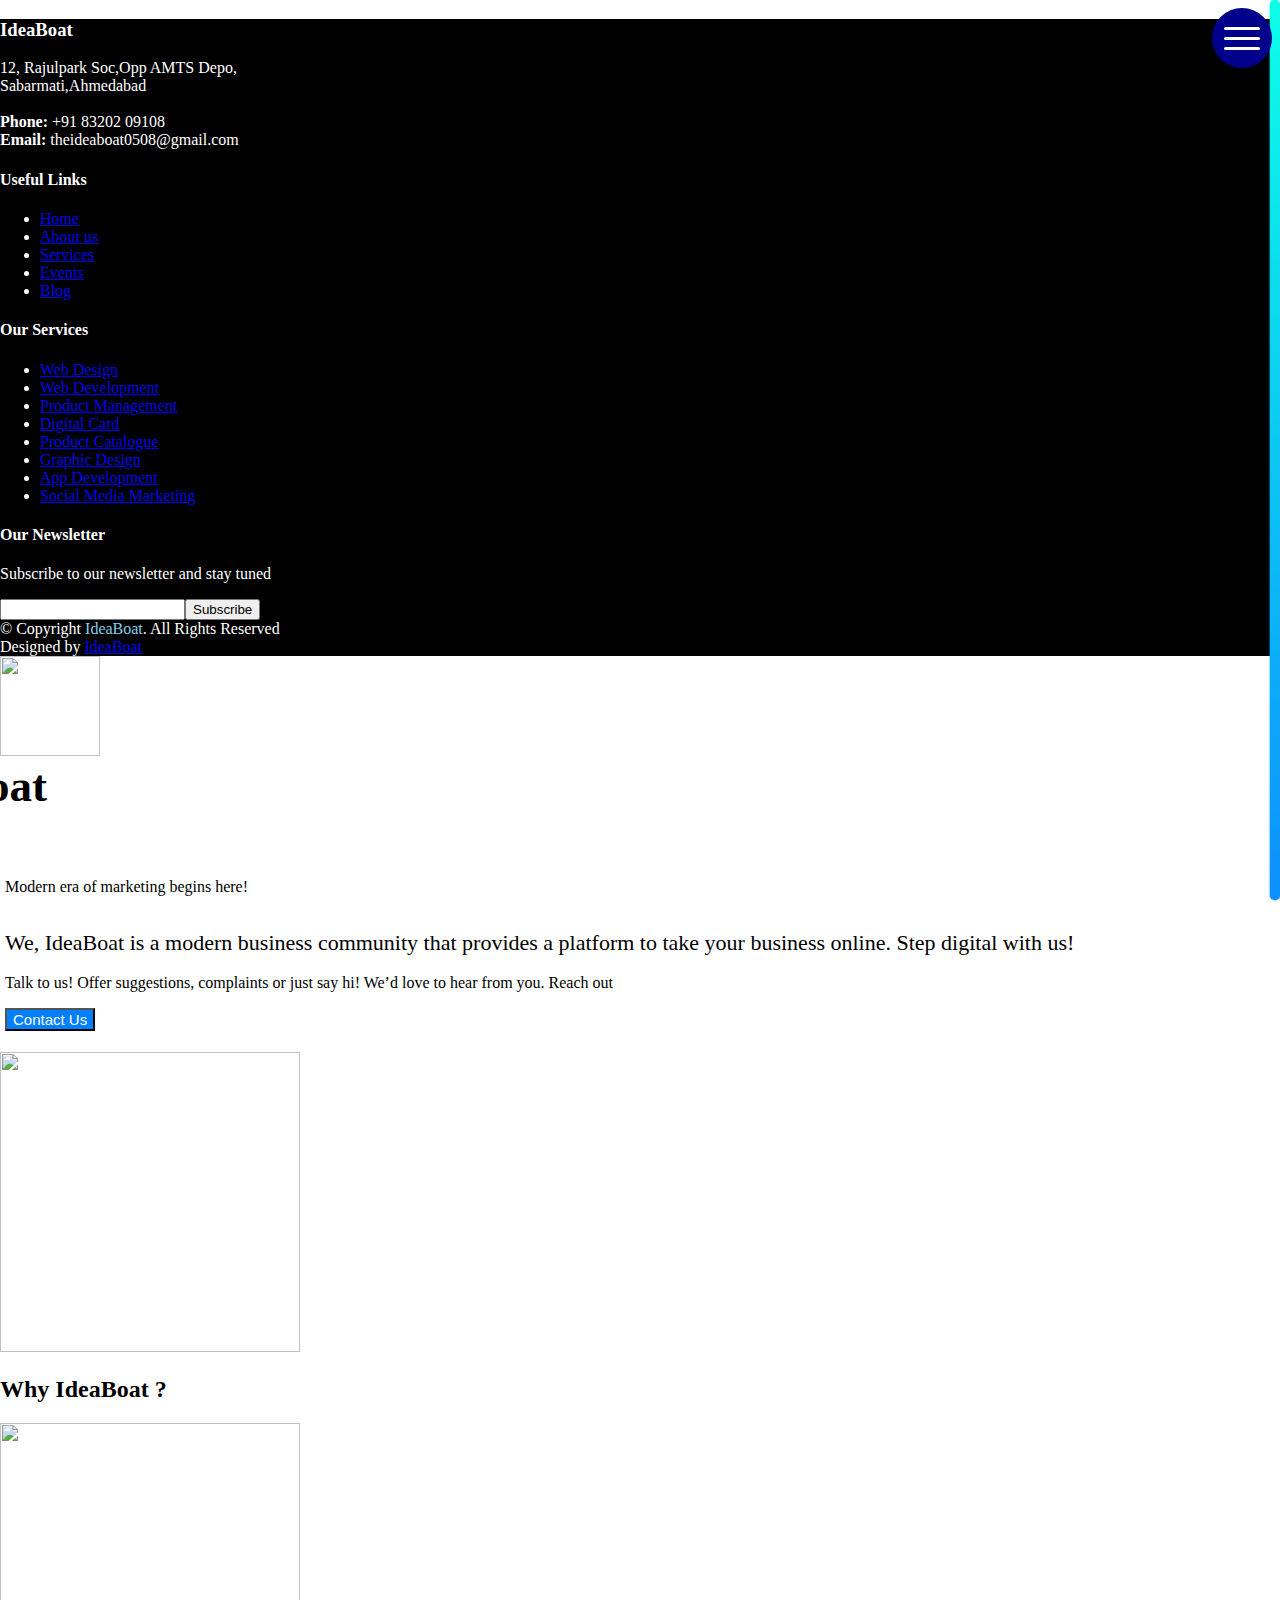
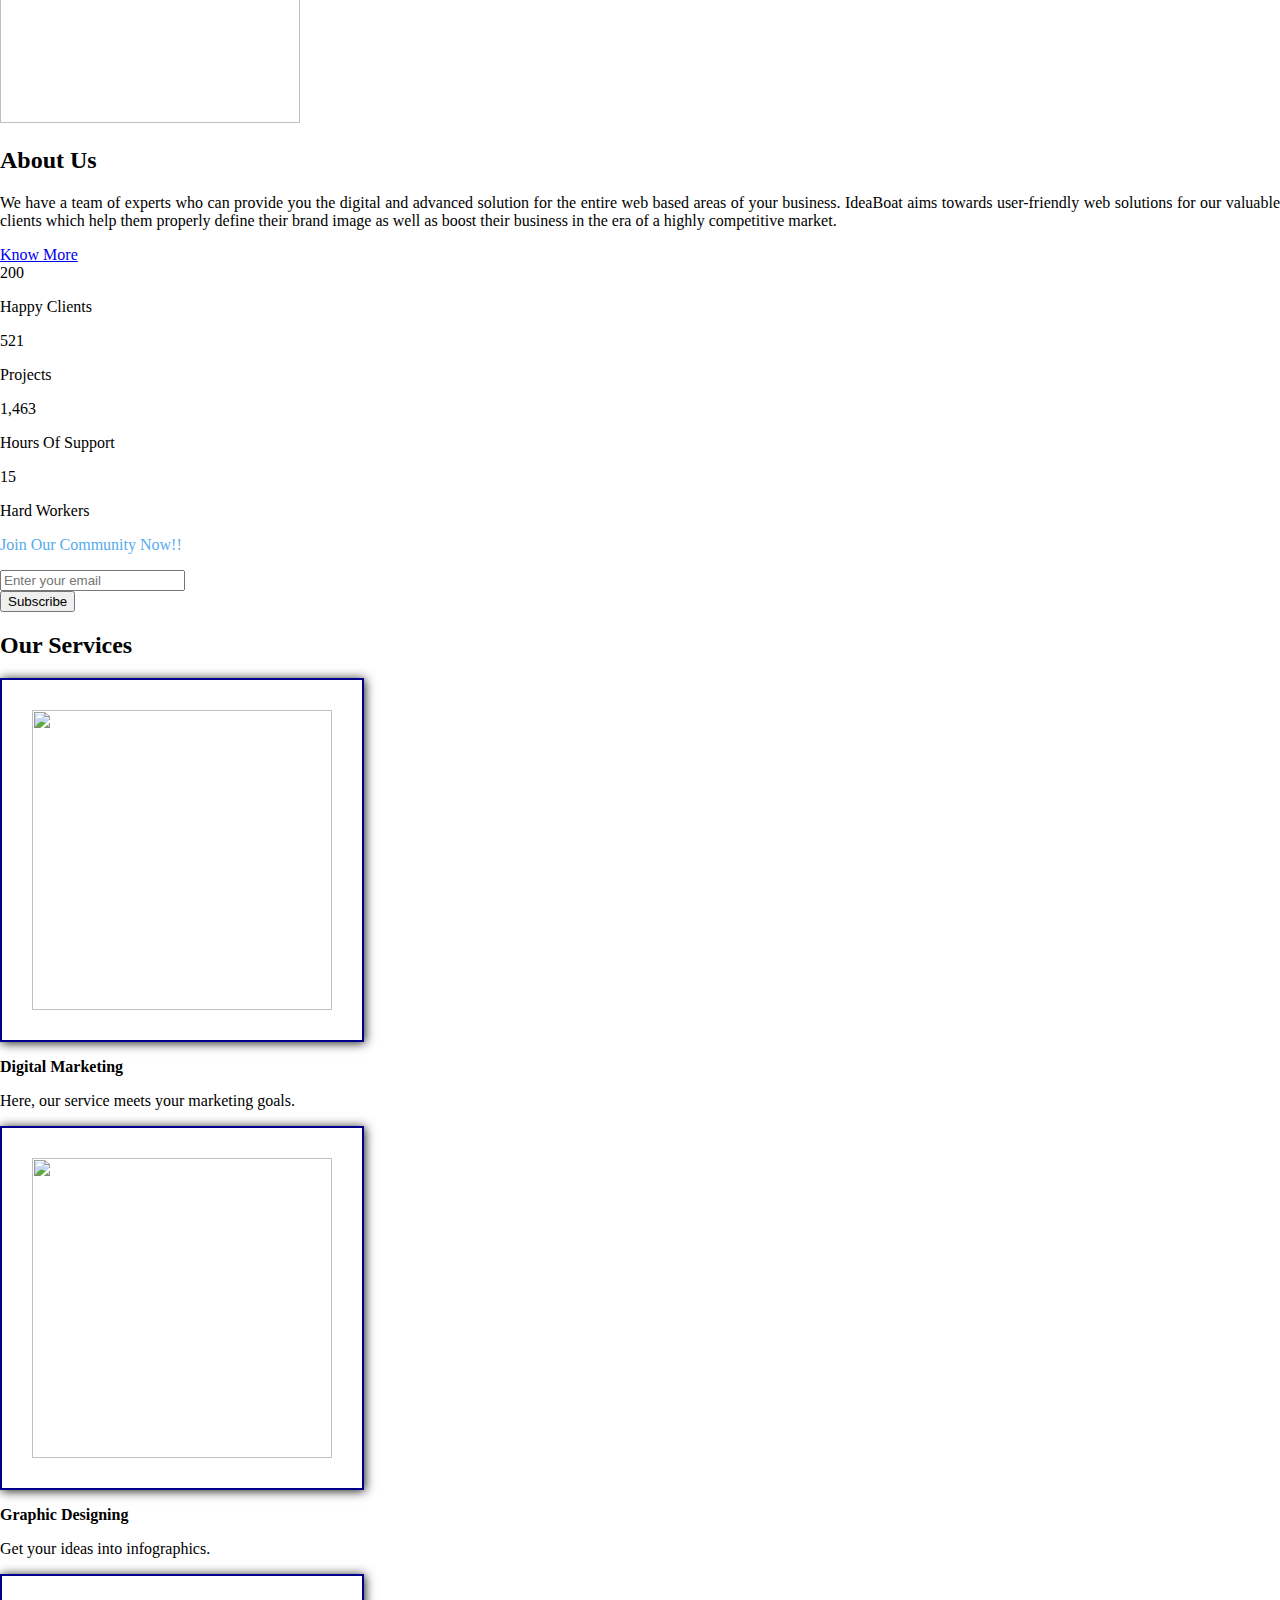
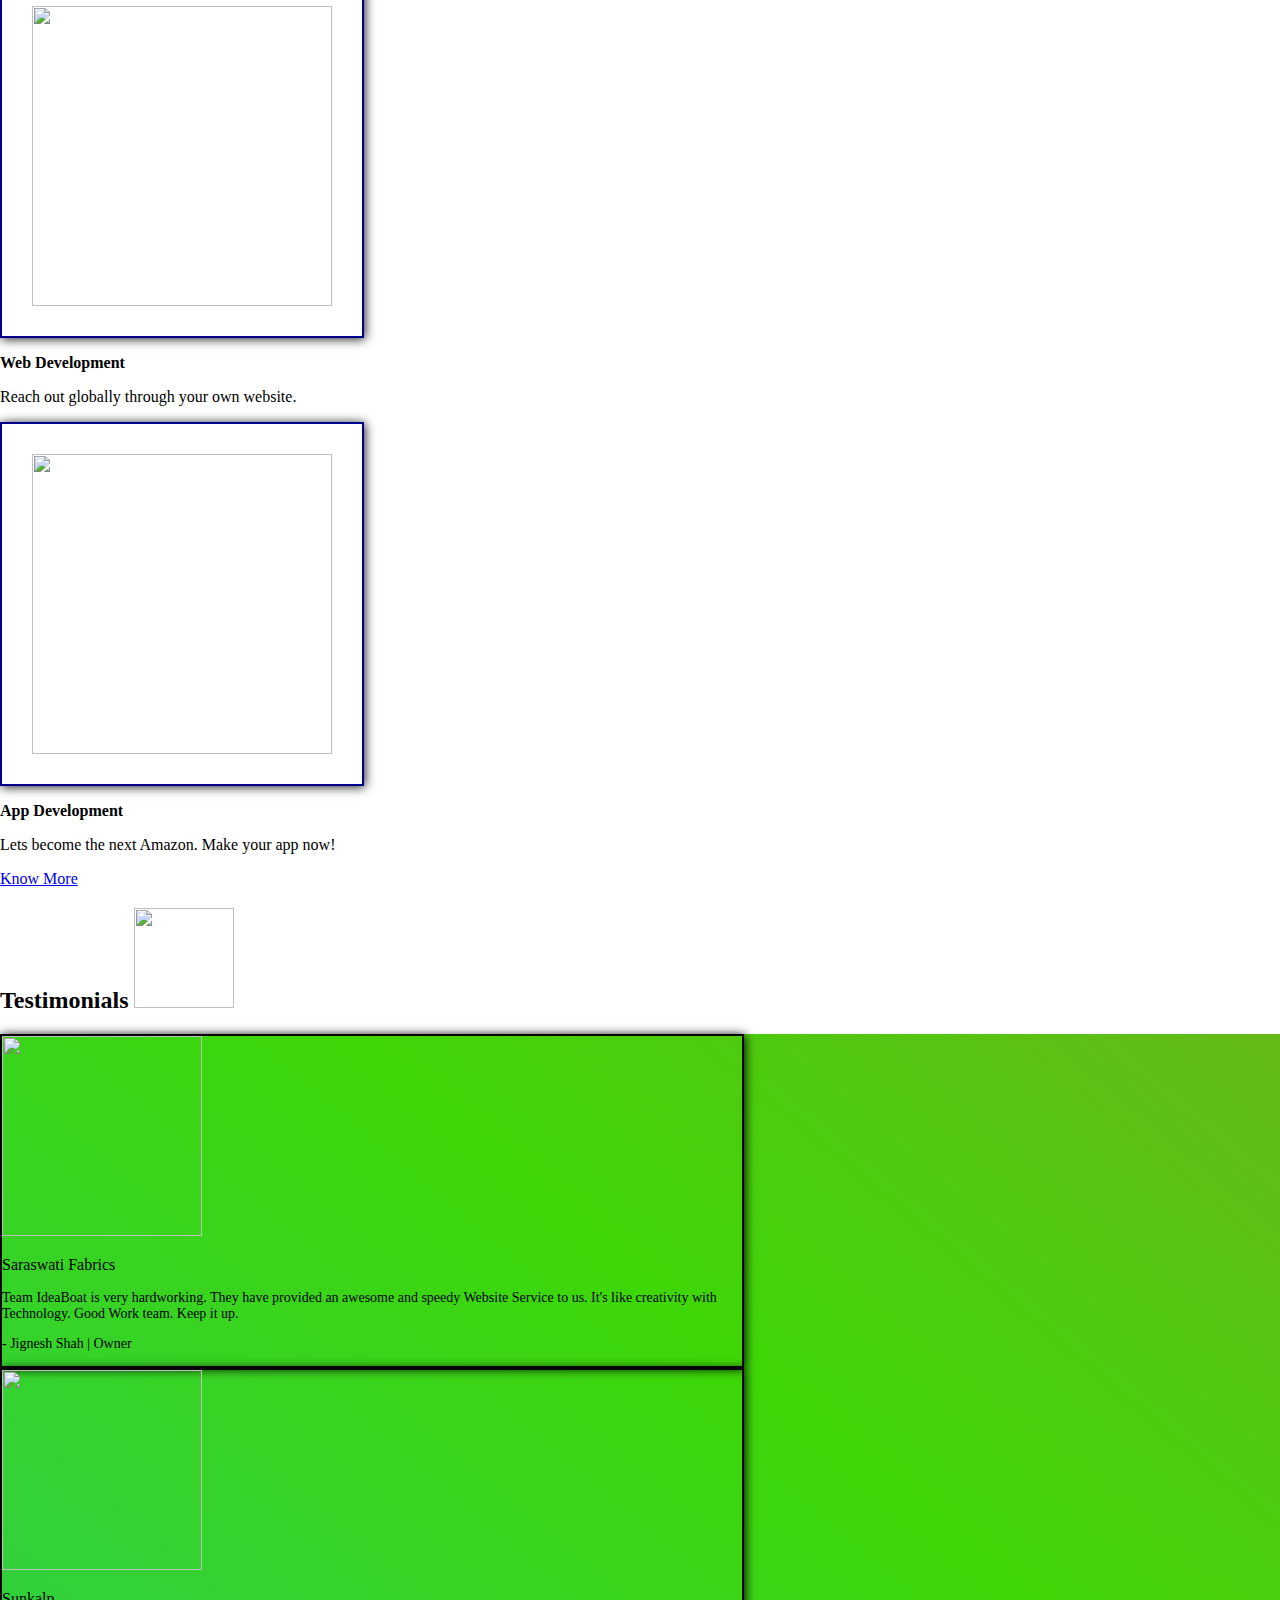
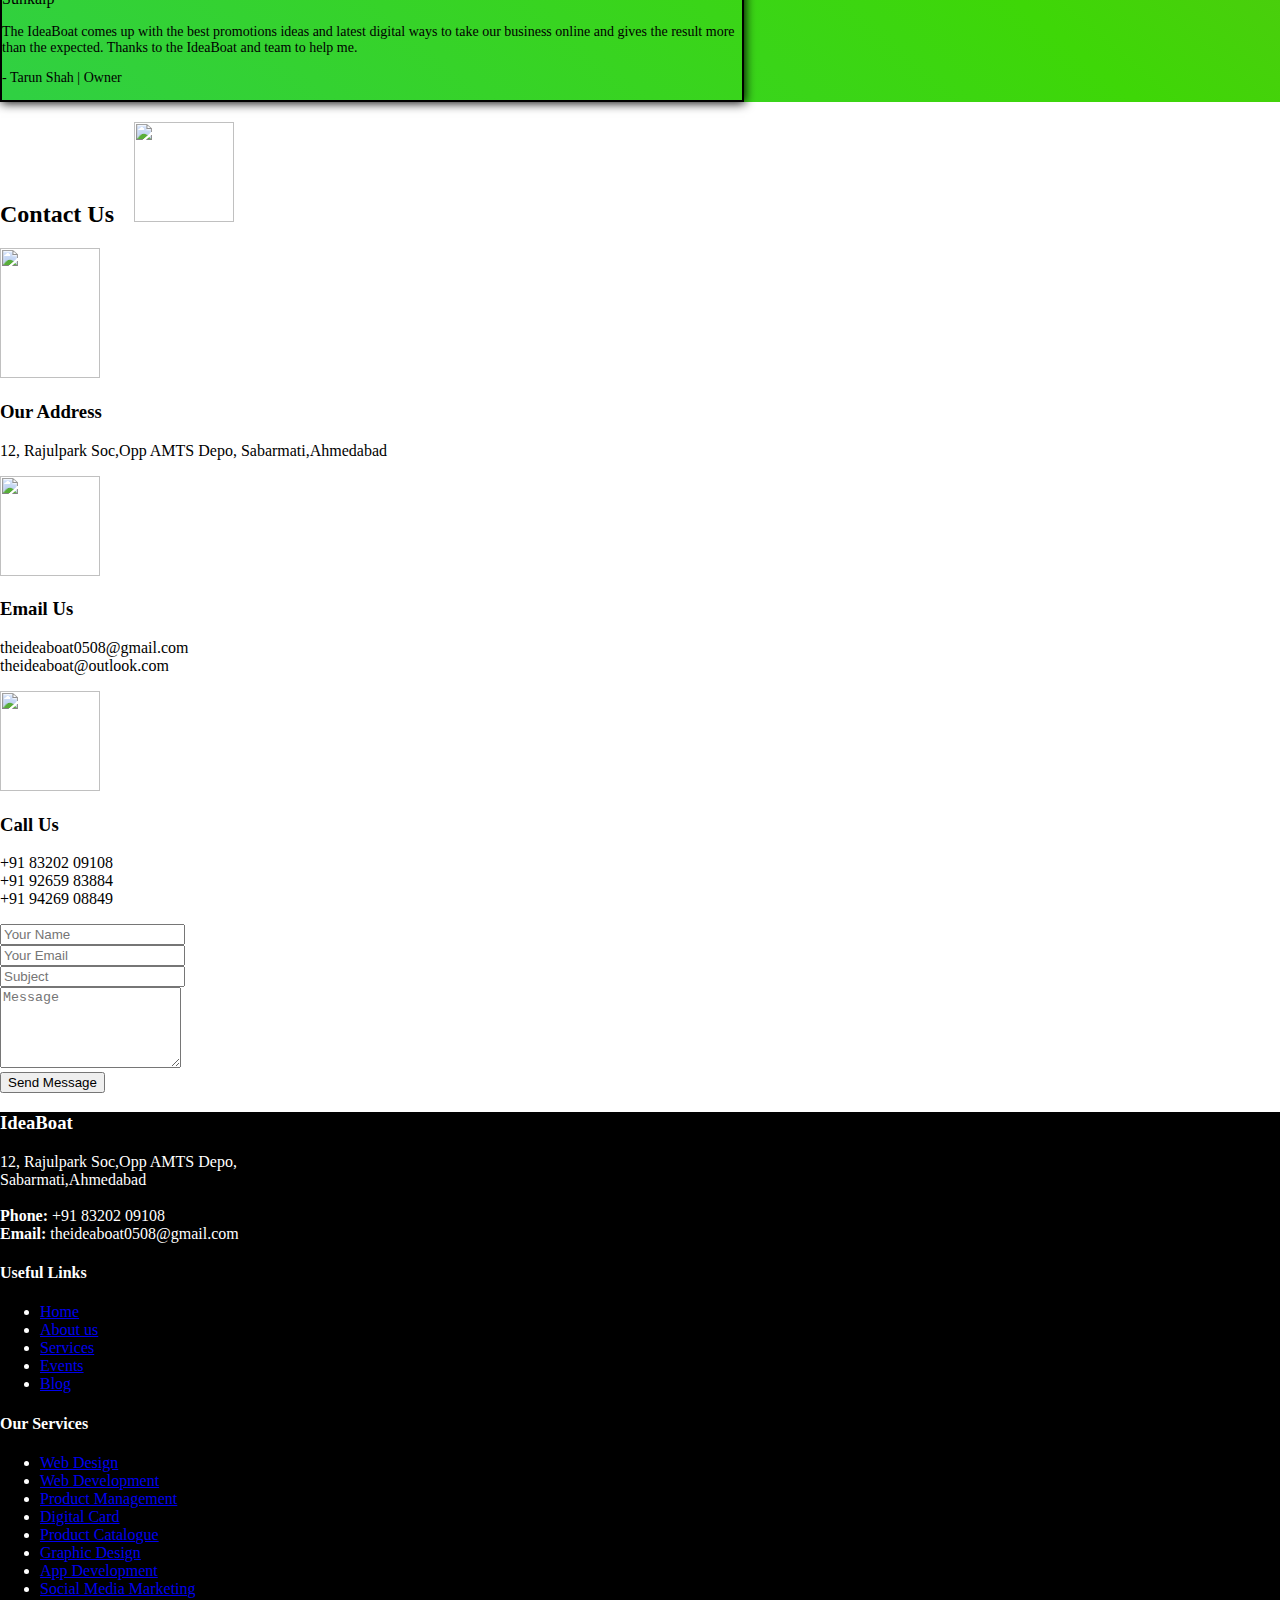
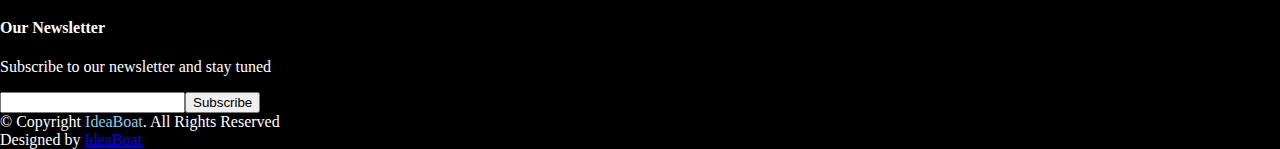
==== index.html @ 37b8a83a "Add files via upload" ====
<!DOCTYPE html>
<html lang="en">

<head>
  <meta charset="utf-8">
  <meta content="width=device-width, initial-scale=1.0" name="viewport">
  <link rel="stylesheet" href="https://cdnjs.cloudflare.com/ajax/libs/font-awesome/4.7.0/css/font-awesome.min.css">
  <title>IdeaBoat</title>
  <meta content="" name="description">
  <meta content="" name="keywords">

  
  <link href="assets/img/favicon.png" rel="icon">
  <link href="assets/img/apple-touch-icon.png" rel="apple-touch-icon">
<link rel="stylesheet" href="https://cdnjs.cloudflare.com/ajax/libs/font-awesome/4.7.0/css/font-awesome.min.css">

  <!-- Google Fonts -->
  <link href="https://fonts.googleapis.com/css?family=Open+Sans:300,300i,400,400i,600,600i,700,700i|Raleway:300,300i,400,400i,600,600i,700,700i,900" rel="stylesheet">
  <link href='https://fonts.googleapis.com/css?family=Amita' rel='stylesheet'>
  <link href='https://fonts.googleapis.com/css?family=Beth Ellen' rel='stylesheet'>
  <!-- Vendor CSS Files -->
  <link href="assets/vendor/bootstrap/css/bootstrap.min.css" rel="stylesheet">
  <link href="assets/vendor/icofont/icofont.min.css" rel="stylesheet">
  <link href="assets/vendor/boxicons/css/boxicons.min.css" rel="stylesheet">
  <link href="assets/vendor/animate.css/animate.min.css" rel="stylesheet">
  <link href="assets/vendor/venobox/venobox.css" rel="stylesheet">
  <link href="assets/vendor/owl.carousel/assets/owl.carousel.min.css" rel="stylesheet">
  <link href="assets/vendor/aos/aos.css" rel="stylesheet">

  <!-- Template Main CSS File -->
  <link href="assets/css/style.css" rel="stylesheet">


   <script src="assets/vendor/jquery/jquery.min.js"></script>
  <script src="assets/vendor/bootstrap/js/bootstrap.bundle.min.js"></script>
  <script src="assets/vendor/jquery.easing/jquery.easing.min.js"></script>
  <script src="assets/vendor/php-email-form/validate.js"></script>
  <script src="assets/vendor/jquery-sticky/jquery.sticky.js"></script>
  <script src="assets/vendor/venobox/venobox.min.js"></script>
  <script src="assets/vendor/waypoints/jquery.waypoints.min.js"></script>
  <script src="assets/vendor/counterup/counterup.min.js"></script>
  <script src="assets/vendor/owl.carousel/owl.carousel.min.js"></script>
  <script src="assets/vendor/isotope-layout/isotope.pkgd.min.js"></script>
  <script src="assets/vendor/aos/aos.js"></script>

  <!-- Template Main JS File -->
  <script src="assets/js/main.js"></script>
    <style type="text/css">
      body{
        padding: 0;
        margin: 0;
        overflow-x: hidden;
        box-sizing: border-box;
      }



      .animate {
  background: linear-gradient(
    220deg,
    #ff9f43,
    #9141ea,
    #ee5253,
    #3ed707,
    #0abde3,
    #f43783
  );
  background-size: 1000% 1000%;
  -webkit-animation: bganimate 8s ease infinite;
  -moz-animation: bganimate 8s ease infinite;
  animation: bganimate 8s ease infinite;
}
@-webkit-keyframes bganimate {
  0% {
    background-position: 91% 0%;
  }

  50% {
    background-position: 10% 100%;
  }

  100% {
    background-position: 91% 0%;
  }
}

@-moz-keyframes bganimate {
  0% {
    background-position: 91% 0%;
  }

  50% {
    background-position: 10% 100%;
  }

  100% {
    background-position: 91% 0%;
  }
}

@keyframes bganimate {
  0% {
    background-position: 91% 0%;
  }

  50% {
    background-position: 10% 100%;
  }

  100% {
    background-position: 91% 0%;
  }
}

  

   #testimonials{
    background-color: #F8F8FF;
    border-radius: 50px;
    animation: animate 5s linear infinite;
    animation-direction: alternate;
    animation-fill-mode: forwards;
   }

   @keyframes animate{
   
    0%{
      background-color: blue;
    }
    25%{
      background-color: red;
    }
    50%{
      background-color: yellow;
    }
    75%{
      background-color: green;
    }
    100%{
      background-color: bisque;
    }
   }

   @media screen and (max-width: 350px){
  #ani{
    width: 250px;
    height: 240px;
  }
}
.ideaboat{
  font-size: 50px;
}
@media screen and (max-width: 500px){
  .ideaboat{
    font-size: 30px;
  }
}
.description1{
  font-size: 20px;
}

.card-text{
  font-size: 14px;
}

@media screen and (max-width: 400px){
  #services img{
    padding: 0;
  }
}
#tilt{
  transform: rotate(0deg);
}

#tilt:hover{
  transform: rotate(20deg);
}
#headingideaboat{
  margin-top: 0;
}
@media screen and (max-width: 480px){
  #headingideaboat{
    margin-top: 100px;
  }
}
@media screen and (max-width: 768px){
  #cardheightset{
    height: 390px;
  }
 
}

@media screen and (max-width: 400px){
  #cardheightset{
    height: 450px;
  }
}

  </style>

 
</head>

<body>
  <style type="text/css">
  #footerset{
    margin: 0%;
  }
  @media screen and  (max-width: 768px){
    #footerset{
      margin-left: 15%;
    }
  }
  
  @media screen and (max-width: 992px){
    #footerset{
      margin-left: 0%;
    }
  }
</style>

<footer id="footer" class="mt-5" style="color: white;background-color: black;">
    <div class="footer-top" style="color: white;background-color: black;">
      <div class="container" style="color: white;background-color: black;">
        <div class="row">

          <div class="col-xl-3 col-lg-3 col-md-6 col-sm-12 footer-info">
            <h3>IdeaBoat</h3>
            <p>
              12, Rajulpark Soc,Opp AMTS Depo,<br>
              Sabarmati,Ahmedabad<br><br>
              <strong>Phone:</strong> +91 83202 09108<br>
              <strong>Email:</strong> theideaboat0508@gmail.com<br>
            </p>
            <div class="social-links mt-3">
              <a target="blank" href="https://www.facebook.com/IdeaBoat-103159031449758/" class="facebook"><i class="bx bxl-facebook"></i></a>
              <a target="blank" href="https://instagram.com/theideaboat?igshid=1pifg20qoer5n" class="instagram"><i class="bx bxl-instagram"></i></a>
              <a target="blank" href="assets/img/images/IdeaBoat.pdf" class="mail" download="download"><i class="bx bx-id-card"></i></a>
            </div>
          </div>

          <div class="col-xl-2 col-lg-2 col-md-6 col-sm-12 footer-links" style="">
            <h4>Useful Links</h4>
            <ul>
              <li id="footerset"><i class="bx bx-chevron-right"></i> <a href="index.php">Home</a></li>
              <li id="footerset"><i class="bx bx-chevron-right"></i> <a href="about.php">About us</a></li>
              <li id="footerset"><i class="bx bx-chevron-right"></i> <a href="services.php">Services</a></li>
              <li id="footerset"><i class="bx bx-chevron-right"></i> <a href="events.php">Events</a></li>
              <li id="footerset"><i class="bx bx-chevron-right"></i> <a href="blog.php">Blog</a></li>
            </ul>
          </div>

          <div class="col-xl-3 col-lg-3 col-md-6 col-sm-12 footer-links" style="" >
            <h4>Our Services</h4>
            <ul>
              <li id="footerset"><i class="bx bx-chevron-right"></i> <a href="services.php#webdevelopment">Web Design</a></li>
              <li id="footerset"><i class="bx bx-chevron-right"></i> <a href="services.php#webdevelopment">Web Development</a></li>
              <li id="footerset"><i class="bx bx-chevron-right"></i> <a href="services.php#graphicdesigning">Product Management</a></li>
              <li id="footerset"><i class="bx bx-chevron-right"></i> <a href="services.php#graphicdesigning">Digital Card</a></li>
              <li id="footerset"><i class="bx bx-chevron-right"></i> <a href="services.php#graphicdesigning">Product Catalogue</a></li>
              <li id="footerset"><i class="bx bx-chevron-right"></i> <a href="services.php#graphicdesigning">Graphic Design</a></li>
              <li id="footerset"><i class="bx bx-chevron-right"></i> <a href="services.php#graphicdesigning">App Development</a></li>
              <li id="footerset"><i class="bx bx-chevron-right"></i> <a href="services.php#digitalmarketing">Social Media Marketing</a></li>
            </ul>
          </div>

          <div class="col-xl-4 col-lg-4 col-md-6 col-sm-12 footer-newsletter" id="newsletter">
            <h4>Our Newsletter</h4>
            <p>Subscribe to our newsletter and stay tuned </p>
            <form action="" method="POST">
              <input type="email" name="email"><input type="submit" value="Subscribe" name="newsletter">
            </form>

          </div>

        </div>
      </div>
    </div>

    <div class="container">
      <div class="copyright">
        &copy; Copyright <strong><span style="color: skyblue;font-weight: 500 ">IdeaBoat</span></strong>. All Rights Reserved
      </div>
      <div class="credits">
      
        Designed by <a href="#">IdeaBoat</a>
         
      </div>
    </div>
  </footer>

  <!-- ======= Header ======= -->

 
  <style>
  

.menu-wrap{
  position: fixed;
  top: 0;
  right: 0;
  z-index: 2;

}

.toggler{
  position: absolute;
  top: 0.5rem;
  right: 0.5rem;
  width: 60px;
  height: 60px;
  z-index: 3;
  opacity: 0;
  cursor: pointer;

}

.hamburger{
  position: absolute;
  top: 0.5rem;
  right: 0.5rem;
  width: 60px;
  height: 60px;
  z-index: 2;
  display: flex;
  align-items: center;
  justify-content: center;
  border-radius: 50%;
  background: darkblue;
    animation: pulse1 2s linear infinite;
}

.hamburger>div{
  position: absolute;
  width: 60%;
  height: 3px;
  border-radius: 1.5px;
  background-color: #fff;
  transition: .4s;
}

.hamburger>div:before{
  content: '';
  position: absolute;
  width: 100%;
  height: 3px;
  border-radius: 1.5px;
  background-color: #fff;
  top: -10px;
  left: 0;
  transition: .4s;
}

.hamburger>div:after{
  content: '';
  position: absolute;
  width: 100%;
  height: 3px;
  border-radius: 1.5px;
  background-color: #fff;
  top: 10px;
  left: 0;
  transition: .4s;
}

.toggler:checked + .hamburger>div{
  transform: rotate(135deg);
}

.toggler:checked:hover + .hamburger>div{
  transform: rotate(225deg);
}

.toggler:checked + .hamburger>div:before, .toggler:checked + .hamburger>div:after{
  top: 0;
  transform: rotate(90deg);
}

.menu{
  position: fixed;
  top: 0;
  left: 0;
  width: 100%;
  height: 100%;
  visibility: hidden;
  transition: .6s;
}

.menu > div{
    position: absolute;
    top: 50%;
    left: 50%;
    transform: translateY(-150%) translateX(-50%);
    width: 1600px;
    height: 1600px;
    border-radius: 100%;
    background-color: darkblue;
    color: white;
    display: flex;
    justify-content: center;
    align-items: center;
    text-align: center;
    transition: .6s;
}

.menu > div > div{
  max-width: 90vw;
  max-height: 200vh;
  opacity: 0;
  transition: .6s;
  list-style-type: none;
}
.menu > div > div > ul {
  list-style-type: none;
}
.menu > div > div > ul > li{
  list-style-type: none;
  font-size: 40px;
}

.menu > div > div > ul > li > a{
  text-decoration: none;
  color: #fff;
  list-style-type: none;
  font-weight: 550;
  text-transform: uppercase;
  margin: .5rem;
  transition: .3s;
  font-size: 40px;
  display: inline-block;
}

.menu > div > div > ul > li > a:hover{
  color: blue;
  text-decoration: none;
  list-style-type: none;
}

.toggler:checked ~ .menu{
  visibility: visible;
}

.toggler:checked ~ .menu > div{
  transform: translateX(-50%) translateY(-50%);
}

.toggler:checked ~ .menu > div > div{
  opacity: 1;
}

@keyframes pulse{
  0%{
    box-shadow: 0 0 0 0 rgba(2, 117, 216, 0.99);
  }
  70%{
    box-shadow: 0 0 0 1rem rgba(2, 117, 216, 0);
  }
  100%{
    box-shadow: 0 0 0 0 rgba(2, 117, 216, 0);
  }
}
@keyframes pulse1{
  0%{
    box-shadow: 0 0 0 0 rgba(0,0,139, 0.99);
  }
  70%{
    box-shadow: 0 0 0 1rem rgba(0,0,139, 0);
  }
  100%{
    box-shadow: 0 0 0 0 rgba(0,0,139, 0);
  }
}
.ideaboat{
  font-size: 50px;
  margin-left: 0;
}
@media screen and (max-width: 500px){
  .ideaboat{
    font-size: 30px;
  }
  .menu{
    width: 100%;
  }
  ul li {
    margin-left: -20%;
  }
}
@media screen and (max-width: 1000px){
 
  ul li {
    margin-left: -20%;
  }
}

</style>


<div class="menu-wrap">
    <input type="checkbox" class="toggler">
    <div class="hamburger">
      <div></div>
    </div>
    <div class="menu text-center w-100">
      <div>
  
          <ul style="list-style: none;font-size: 40px;font-family: 'arial';" class="">
            <li><a href="index.php" style="font-style: 40px;text-decoration: none;color: #fff;">Home</a></li>
            <li><a href="services.php" style="font-style: 40px;text-decoration: none;color: #fff;">Services</a></li>
            <li><a href="blog.php" style="font-style: 40px;text-decoration: none;color: #fff;">Blogs</a></li>
            <li><a href="about.php" style="font-style: 40px;text-decoration: none;color: #fff;">About Us</a></li>
            <li><a href="events.php" style="font-style: 40px;text-decoration: none;color: #fff;">Events</a></li>
            
          </ul>

        </div>

      </div>
    </div>
  </div>
    

  <!-- End Header -->

 
 

  <main id="main" class="mt-2" style="overflow-x: hidden;">
     <div class="container">
       <div class="row">
         <div class="col-2">
           <a class="text-left" href="index.html"><img src="assets/img/images/logo.png" height="100px" width="100px"></a>
         </div>
         <div class="col-10">
           <p class="text-center text-primary" style="transform: translateX(-10%);font-weight: bolder;font-size: 45px" id="headingideaboat"> IdeaBoat </p>
         </div>
       </div>
     </div>
<div class="container text-center">

 <!---------------     Description  ------------------------------->
  <section class="description mt-1 ml-2 text-center">
    <div class="row text-center">

      <div class="desc col-lg-6 col-md-12 col-sm-12 col-xs-12 order-xl-1 order-lg-1 order-md-2 order-sm-2 order-2 text-left" style="border: none;padding: 5px;">
        <p class="h1 text-left" style=";">Modern era of marketing begins here!</p><br>
        <span class="" style="font-size: 22px;text-align:justify">We, IdeaBoat is a modern business community that provides a platform to take your business online. Step digital with us!</span><br><br>   Talk to us!
Offer suggestions, complaints or just say hi! We’d love to hear from you. Reach out    
        <span class="text-left mt-3">
         
          <a href="#contact"> 
            <p style=""><button id="btn1" class="btn rounded px-3 py-2 mr-2 ml-2 mt-3" style="font-size: 15px;background-color:#0080FE;color: white;" href="#contact">Contact Us</button></p>
          </a>
        </span>
      </div>

      <div class="col-lg-6 col-md-12 col-sm-12 col-xs-12 order-xl-2 order-lg-2 order-md-1 order-sm-1 order-1 text-center">
        <img src="https://video-public.canva.com/VADsKuqoQ1g/v/fb976355f9.gif" height="300px" width="300px" class="text-center" id="ani">
      </div>
      
      

      
    </div>
  </section>
 
 <!-------------------   Description ends --------------------------->




    <!---------------------   Why Ideaboat? --------------------------->



        <!-- ======= About Us Section ======= -->
    
      <section id="about" class="about text-center">
        <div class="section-title">
          <h2>Why IdeaBoat ?</h2>
          
        </div>
        <div class="row" style="">
          <div class="col-lg-6 col-md-12 video-box mt-2">
           <img src="https://video-public.canva.com/VADsKmXIw_o/v/ed8396b30d.gif" height="300px" width="300px" id="ani">
          </div>
          <div class="col-lg-6 col-md-12 d-flex flex-column justify-content-center about-content">
            <div class="section-title1">
              <h2>About Us</h2>
              <p class="" style="text-align:justify;">We have a team of experts who can provide you the digital and advanced solution for the entire web based areas of your business. IdeaBoat aims towards user-friendly web solutions for our valuable clients which help them properly define their brand image as well as boost their business in the era of a highly competitive market.
              </p>
            </div>
          </div>
        </div>
       
          <div class="row">
            <div class="col-12 text-center">
              <div class="icon-box" data-aos="fade-up" data-aos-delay="100">
                <a href="about.html" class="btn btn-dark text-center px-2 py-2" id="btn">
                    Know More
                </a>
              </div>
            </div>
          </div>
        </section>
      </div>
    <!-- End About Us Section -->
   
    <!------------------------ Why IdeaBoat End ------------------------------>
    <!-- ======= Counts Section ======= -->
    <section class="counts section-bg">
      <div class="container mb-4">
        <div class="row text-center">
          <div class="col-lg-3 col-md-6 text-center counter" data-aos="fade-up">
            <div class="count-box" style="">
              <i class="icofont-simple-smile" style="color: #20b38e;"></i>
              <span data-toggle="counter-up">200</span>
              <p>Happy Clients</p>
            </div>
          </div>

          <div class="col-lg-3 col-md-6 text-center counter" data-aos="fade-up" data-aos-delay="200">
            <div class="count-box">
              <i class="icofont-document-folder" style="color: #c042ff;"></i>
              <span data-toggle="counter-up">521</span>
              <p>Projects</p>
            </div>
          </div>

          <div class="col-lg-3 col-md-6 text-center counter" data-aos="fade-up" data-aos-delay="400">
            <div class="count-box">
              <i class="icofont-live-support" style="color: #46d1ff;"></i>
              <span data-toggle="counter-up">1,463</span>
              <p>Hours Of Support</p>
            </div>
          </div>

          <div class="col-lg-3 col-md-6 text-center counter" data-aos="fade-up" data-aos-delay="600">
            <div class="count-box">
              <i class="icofont-users-alt-5" style="color: #ffb459;"></i>
              <span data-toggle="counter-up">15</span>
              <p>Hard Workers</p>
            </div>
          </div>
        </div>
        <div class="row">
          <div class="col-lg-4 col-md-3 text-center" data-aos="fade-up" data-aos-delay="600"></div>
          <div class="col-lg-4 col-md-6 text-center" data-aos="fade-up" data-aos-delay="600">
            <p class="h4 text-center" style="color: #55ACEE;">Join Our Community Now!!</p>
            <form action="" method="post" class="text-center">
              <input type="email" name="email" class="form-control text-center" placeholder="Enter your email" style="">
              <br>
              <input type="submit" value="Subscribe" class="btn btn-info" id="btn" name="Subscribe" onclick="">
            </form>
          </div>
          <div class="col-xl-4 col-lg-3 col-md-12 text-center" data-aos="fade-up" data-aos-delay="600"></div>
          </div>
        </div>
      </section>

      <!-- End Counts Section -->

    <!-- ======= Services Section ======= -->
      
  <div class="section-title mt-5">
    <h2> Our Services </h2>
  </div>
  <section class="text-center mb-5" id="services">
    <div class="row">
      <div class="col-xl-6 col-lg-6 col-md-6 col-sm-12 col-12 mt-5">
        <img src="https://video-public.canva.com/VADsKjJD0qI/v/d476cba63a.gif" height="300px" width="300px" id="tilt ani" class="my-5" style="border: 2px solid darkblue;box-shadow: 0.5px 0.5px 10px rgba(0,0,0,0.9);padding: 30px;">
        <p class="h2 text-center" style="font-weight: bolder;" >Digital Marketing</p>
        <p class="h5 text-center px-2">Here, our service meets your marketing goals.</p>
      </div>
      <div class="col-xl-6 col-lg-6 col-md-6 col-sm-12 col-12 mt-5">
        <img src="https://video-public.canva.com/VAD8qMJRDHs/v/130f09db3e.gif" height="300px" width="300px" id="tilt ani" class="my-5" style="border: 2px solid darkblue;box-shadow: 0.5px 0.5px 10px rgba(0,0,0,0.9);padding: 30px;">
        <p class="h2 text-center" style="font-weight: bolder;">Graphic Designing</p>
        <p class="h5 text-center px-2">Get your ideas into infographics.</p>
      </div>
      <div class="col-xl-6 col-lg-6 col-md-6 col-sm-12 col-12 mt-5">
        <img src="https://video-public.canva.com/VAELw3KKFLo/v/abe978e9aa.gif" height="300px" width="300px" id="tilt ani" class="my-5" style="border: 2px solid darkblue;box-shadow: 0.5px 0.5px 10px rgba(0,0,0,0.9);padding: 30px;">
        <p class="h2 text-center" style="font-weight: bolder;">Web Development</p>
        <p class="h5 text-center px-2">Reach out globally through your own website.</p>
      </div>
      <div class="col-xl-6 col-lg-6 col-md-6 col-sm-12 col-12 mt-5">
        <img src="https://video-public.canva.com/VAELwyzHTG0/v/5d4abd1ec4.gif" height="300px" width="300px" id="tilt ani" class="my-5" style="border: 2px solid darkblue;box-shadow: 0.5px 0.5px 10px rgba(0,0,0,0.9);padding: 30px;">
        <p class="h2 text-center" style="font-weight: bolder;">App Development</p>
        <p class="h5 text-center px-2">Lets become the next Amazon. Make your app now!</p>
      </div>
      <p class="h3 text-center col-12 mt-5"><a href="services.html" id="btn" class="btn btn-dark text-center">Know More</a></p>
    </div>
  </section>

    <!----  Testimonials Section  ------->
    <section class=" text-center my-5" id="" style="">
      <div class="section-title">
          <h2>Testimonials

          <img src="https://video-public.canva.com/VADhR8uxbv0/videos/9cadc42fdd.gif" height="100px" width="100px">
        </h2>
        </div>
        </p>

        <div id="carouselExampleControls" class="animate carousel slide my-5 py-5" data-ride="carousel">
          <div class="carousel-inner">
            <div class="carousel-item active">
              <div class="card mb-3 text-center container" style="max-width: 740px;border: 2px solid black;box-shadow: 1px 1px 10px black;" id="cardheightset">
                      <div class="row no-gutters text-center" id="">
                        <div class="col-md-4">
                          <img src="assets/img/images/4.png" class="card-img px-4 py-4" alt="" height="200px" width="200px" >
                          
                        </div>
                        <div class="col-md-8">
                          <div class="card-body">
                            <p class="h3 card-title">Saraswati Fabrics</h5>
                            <p class="card-text text-left">Team IdeaBoat is very hardworking. They have provided an awesome and speedy Website Service to us. It's like creativity with Technology. Good Work team. Keep it up.</p>
                            <p class="card-text text-right text-muted"> - Jignesh Shah | Owner</p>
                          </div>
                        </div>
                      </div>
                    </div>
            </div>
            <div class="carousel-item">
              <div class="card mb-3 text-center container" style="max-width: 740px;border: 2px solid black;box-shadow: 1px 1px 10px black;" id="cardheightset">
                      <div class="row no-gutters text-center" id="">
                        <div class="col-md-4">
                          <img src="assets/img/images/1.png" class="card-img px-4 py-4" alt="" height="200px" width="200px" >
                          
                        </div>
                        <div class="col-md-8">
                          <div class="card-body">
                            <p class="h3 card-title">Sunkalp</h5>
                            <p class="card-text text-left">The IdeaBoat comes up with the best promotions ideas and latest digital ways to take our business online and gives the result more than the expected. Thanks to the IdeaBoat and team to help me.</p> 
                            <p class="card-text text-right text-muted"> - Tarun Shah | Owner</p>
                          </div>
                        </div>
                      </div>
                    </div>
            </div>
          
        </div>
      <a class="carousel-control-prev" href="#carouselExampleControls" role="button" data-slide="prev">
        <span class="carousel-control-prev-icon" aria-hidden="true"></span>
        <span class="sr-only">Previous</span>
      </a>
      <a class="carousel-control-next" href="#carouselExampleControls" role="button" data-slide="next">
        <span class="carousel-control-next-icon" aria-hidden="true"></span>
        <span class="sr-only">Next</span>
      </a>
    </div>


           
      </section>


    <!----- End Testimonials -------->

    <!-- ======= Our Portfolio Section ======= -->
   <!--  <section id="portfolio" class="portfolio section-bg">
      <div class="container" data-aos="fade-up" data-aos-delay="100">

        <div class="section-title">
          <h2>Demo Websites</h2>
          <p>Our team of web development experts produce powerful results. We create custom website designs that produce strategic insights and cutting-edge graphics to hook your customer on your website.
</p>
        </div>

        <div class="row">
          <div class="col-lg-12">
            <ul id="portfolio-flters">
              <li data-filter="*" class="filter-active">All</li>
              <li data-filter=".filter-app">App</li>
              <li data-filter=".filter-card">Card</li>
              <li data-filter=".filter-web">Web</li>
            </ul>
          </div>
        </div>

        <div class="row portfolio-container">

          <div class="col-lg-4 col-md-6 portfolio-item filter-app">
            <div class="portfolio-wrap">
              <img src="assets/img/images/logo.png" class="img-fluid" alt="">
              <div class="portfolio-info">
                <h4>App 1</h4>
                <p>App</p>
                <div class="portfolio-links">
                  <a href="assets/img/portfolio/portfolio-1.jpg" data-gall="portfolioGallery" class="venobox" title="App 1"><i class="icofont-eye"></i></a>
                  <a href="portfolio-details.html" title="More Details"><i class="icofont-external-link"></i></a>
                </div>
              </div>
            </div>
          </div>

          <div class="col-lg-4 col-md-6 portfolio-item filter-web">
            <div class="portfolio-wrap">
              <img src="assets/img/images/logo.png" class="img-fluid" alt="">
              <div class="portfolio-info">
                <h4>Web 3</h4>
                <p>Web</p>
                <div class="portfolio-links">
                  <a href="assets/img/portfolio/portfolio-2.jpg" data-gall="portfolioGallery" class="venobox" title="Web 3"><i class="icofont-eye"></i></a>
                  <a href="portfolio-details.html" title="More Details"><i class="icofont-external-link"></i></a>
                </div>
              </div>
            </div>
          </div>

          <div class="col-lg-4 col-md-6 portfolio-item filter-app">
            <div class="portfolio-wrap">
              <img src="assets/img/images/logo.png" class="img-fluid" alt="">
              <div class="portfolio-info">
                <h4>App 2</h4>
                <p>App</p>
                <div class="portfolio-links">
                  <a href="assets/img/portfolio/portfolio-3.jpg" data-gall="portfolioGallery" class="venobox" title="App 2"><i class="icofont-eye"></i></a>
                  <a href="portfolio-details.html" title="More Details"><i class="icofont-external-link"></i></a>
                </div>
              </div>
            </div>
          </div>

          <div class="col-lg-4 col-md-6 portfolio-item filter-card">
            <div class="portfolio-wrap">
              <img src="assets/img/images/logo.png" class="img-fluid" alt="">
              <div class="portfolio-info">
                <h4>Card 2</h4>
                <p>Card</p>
                <div class="portfolio-links">
                  <a href="assets/img/portfolio/portfolio-4.jpg" data-gall="portfolioGallery" class="venobox" title="Card 2"><i class="icofont-eye"></i></a>
                  <a href="portfolio-details.html" title="More Details"><i class="icofont-external-link"></i></a>
                </div>
              </div>
            </div>
          </div>

          <div class="col-lg-4 col-md-6 portfolio-item filter-web">
            <div class="portfolio-wrap">
              <img src="assets/img/images/logo.png" class="img-fluid" alt="">
              <div class="portfolio-info">
                <h4>Web 2</h4>
                <p>Web</p>
                <div class="portfolio-links">
                  <a href="assets/img/portfolio/portfolio-5.jpg" data-gall="portfolioGallery" class="venobox" title="Web 2"><i class="icofont-eye"></i></a>
                  <a href="portfolio-details.html" title="More Details"><i class="icofont-external-link"></i></a>
                </div>
              </div>
            </div>
          </div>

          <div class="col-lg-4 col-md-6 portfolio-item filter-app">
            <div class="portfolio-wrap">
              <img src="assets/img/images/logo.png" class="img-fluid" alt="">
              <div class="portfolio-info">
                <h4>App 3</h4>
                <p>App</p>
                <div class="portfolio-links">
                  <a href="assets/img/portfolio/portfolio-6.jpg" data-gall="portfolioGallery" class="venobox" title="App 3"><i class="icofont-eye"></i></a>
                  <a href="portfolio-details.html" title="More Details"><i class="icofont-external-link"></i></a>
                </div>
              </div>
            </div>
          </div>

          <div class="col-lg-4 col-md-6 portfolio-item filter-card">
            <div class="portfolio-wrap">
              <img src="assets/img/images/logo.png" class="img-fluid" alt="">
              <div class="portfolio-info">
                <h4>Card 1</h4>
                <p>Card</p>
                <div class="portfolio-links">
                  <a href="assets/img/portfolio/portfolio-7.jpg" data-gall="portfolioGallery" class="venobox" title="Card 1"><i class="icofont-eye"></i></a>
                  <a href="portfolio-details.html" title="More Details"><i class="icofont-external-link"></i></a>
                </div>
              </div>
            </div>
          </div>

          <div class="col-lg-4 col-md-6 portfolio-item filter-card">
            <div class="portfolio-wrap">
              <img src="assets/img/images/logo.png" class="img-fluid" alt="">
              <div class="portfolio-info">
                <h4>Card 3</h4>
                <p>Card</p>
                <div class="portfolio-links">
                  <a href="assets/img/portfolio/portfolio-8.jpg" data-gall="portfolioGallery" class="venobox" title="Card 3"><i class="icofont-eye"></i></a>
                  <a href="portfolio-details.html" title="More Details"><i class="icofont-external-link"></i></a>
                </div>
              </div>
            </div>
          </div>

          <div class="col-lg-4 col-md-6 portfolio-item filter-web">
            <div class="portfolio-wrap">
              <img src="assets/img/images/logo.png" class="img-fluid" alt="">
              <div class="portfolio-info">
                <h4>Web 3</h4>
                <p>Web</p>
                <div class="portfolio-links">
                  <a href="assets/img/portfolio/portfolio-9.jpg" data-gall="portfolioGallery" class="venobox" title="Web 3"><i class="icofont-eye"></i></a>
                  <a href="portfolio-details.html" title="More Details"><i class="icofont-external-link"></i></a>
                </div>
              </div>
            </div>
          </div>

        </div>

      </div>
    </section> --><!-- End Our Portfolio Section -->



    


    <!-- ======= Contact Us Section ======= -->
    <section id="contact" class="contact">
      <div class="container">

        <div class="section-title">

          <h2>Contact Us<img src="https://video-public.canva.com/VADfLRTmK34/videos/9609e87e35.gif" height="100px" width="100px" style="margin-left: 20px;"></h2>
        </div>

        <div class="row">

          <div class="col-lg-6 d-flex align-items-stretch" data-aos="fade-up">
            <div class="info-box">
              <img src="https://video-public.canva.com/VADqk4hgB38/videos/b163b73b4b.gif" height="130px" width="100px">
              <h3>Our Address</h3>
              <p>12, Rajulpark Soc,Opp AMTS Depo,
              Sabarmati,Ahmedabad</p>
            </div>
          </div>

          <div class="col-lg-3 d-flex align-items-stretch" data-aos="fade-up" data-aos-delay="100">
            <div class="info-box">
             <img src="https://video-public.canva.com/VADqk42hIac/videos/aa8e2c7517.gif" height="100px" width="100px">
              <h3>Email Us</h3>
              <p>theideaboat0508@gmail.com
            <br>theideaboat@outlook.com</p>
            </div>
          </div>

          <div class="col-lg-3 d-flex align-items-stretch" data-aos="fade-up" data-aos-delay="200">
            <div class="info-box ">
              <img src="https://video-public.canva.com/VADqk16LLA4/videos/b51d8551e3.gif" height="100px" width="100px">
              <h3>Call Us</h3>
              <p>+91 83202 09108<br>+91 92659 83884<br>+91 94269 08849</p>
            </div>
          </div>

          <div class="col-lg-12" data-aos="fade-up" data-aos-delay="300">
            <form action="#contact" method="post" role="form">
              <div class="form-row">
                <div class="col-lg-6 form-group">
                  <input type="text" name="name" class="form-control" id="name" placeholder="Your Name" data-rule="minlen:4" data-msg="Please enter at least 4 chars" required>
                 
                </div>
                <div class="col-lg-6 form-group">
                  <input type="email" class="form-control" name="email1" id="email" placeholder="Your Email" data-rule="email" data-msg="Please enter a valid email" required>
                  
                </div>
              </div>
              <div class="form-group">
                <input type="text" class="form-control" name="subject" id="subject" placeholder="Subject" data-rule="minlen:4" data-msg="Please enter at least 8 chars of subject" required>
                
              </div>
              <div class="form-group">
                <textarea class="form-control" name="message" rows="5" data-rule="required" data-msg="Please write something for us" placeholder="Message" required></textarea>
                
              </div>
              <div class="text-center"><input type="submit" class="btn btn-dark rounded px-3 py-2" id="btn" style="" name="submit" value="Send Message"></div>
            </form>
          </div>

        </div>

      </div>
    </section><!-- End Contact Us Section -->


  <style id='preloader-plus-inline-css'>
.preloader-plus {
background-color: #ff9f43;
 }
body.complete > *:not(.preloader-plus),.preloader-plus {
transition-duration: 1000ms,1000ms,0s;
 }
.preloader-plus * {
color: #ffffff;
 }
.preloader-plus.complete {
opacity: 0;
 transform:  scale(1);
 transition-delay: 0s,0s,1000ms;
 }
}
.preloader-plus .prog-bar {
height: 10px;
 background-color: #ff9f43;
 }
.preloader-plus .prog-bar-bg {
height: 10px;
 background-color: #ffffff;
 }
.preloader-plus .prog-bar-wrapper {
middle: 0;
 padding-middle: 15%;
 width: 300px;
 }

::-webkit-scrollbar {
  width: 0;
}

#scrollPath {
  position: fixed;
  top: 0;
  right: 0;
  width: 10px;
  height: 100%;
  background: rgba(255, 255, 255, 0.05);
}

#progressbar {
  position: fixed;
  top: 0;
  right: 0;
  width: 10px;
  border-radius: 10px;
  height: 100%;
  background: linear-gradient(to top, #008aff, #00ffe7);
  animation: animate 5s linear infinite;
}

@keyframes animate {

  0%,
  100% {
    filter: hue-rotate(0deg);
  }

  50% {
    filter: hue-rotate(360deg);
  }
}

#progressbar:before {
  content: '';
  position: absolute;
  top: 0;
  left: 0;
  width: 100%;
  height: 100%;
  background: linear-gradient(to top, #008aff, #00ffe7);
  filter: blur(1px);
  border-radius: 10px;
}

#progressbar:after {
  content: '';
  position: absolute;
  top: 0;
  left: 0;
  width: 100%;
  height: 100%;
  background: linear-gradient(to top, #008aff, #00ffe7);
  /*filter: blur(30px);*/
  border-radius: 10px;
}


</style>

<div id="progressbar"></div>
<div id="scrollPath"></div>
<script data-cfasync="false" src="/cdn-cgi/scripts/5c5dd728/cloudflare-static/email-decode.min.js"></script><script type="text/javascript">
    let progress = document.getElementById('progressbar');
    let totalHeight = document.body.scrollHeight - window.innerHeight;
    window.onscroll = function () {
      let progressHeigth = (window.pageYOffset / totalHeight) * 100;
      progress.style.height = progressHeigth + "%";
    }
  </script>
  <div class="prog-bar-wrapper middle">
<div class="prog-bar-bg"></div>
<div class="prog-bar"></div>
</div>

  </main><!-- End #main -->

  <!-- ======= Footer ======= -->
<style type="text/css">
  #footerset{
    margin: 0%;
  }
  @media screen and  (max-width: 768px){
    #footerset{
      margin-left: 15%;
    }
  }
  
  @media screen and (max-width: 992px){
    #footerset{
      margin-left: 0%;
    }
  }
</style>

<footer id="footer" class="mt-5" style="color: white;background-color: black;">
    <div class="footer-top" style="color: white;background-color: black;">
      <div class="container" style="color: white;background-color: black;">
        <div class="row">

          <div class="col-xl-3 col-lg-3 col-md-6 col-sm-12 footer-info">
            <h3>IdeaBoat</h3>
            <p>
              12, Rajulpark Soc,Opp AMTS Depo,<br>
              Sabarmati,Ahmedabad<br><br>
              <strong>Phone:</strong> +91 83202 09108<br>
              <strong>Email:</strong> theideaboat0508@gmail.com<br>
            </p>
            <div class="social-links mt-3">
              <a target="blank" href="https://www.facebook.com/IdeaBoat-103159031449758/" class="facebook"><i class="bx bxl-facebook"></i></a>
              <a target="blank" href="https://instagram.com/theideaboat?igshid=1pifg20qoer5n" class="instagram"><i class="bx bxl-instagram"></i></a>
              <a target="blank" href="assets/img/images/IdeaBoat.pdf" class="mail" download="download"><i class="bx bx-id-card"></i></a>
            </div>
          </div>

          <div class="col-xl-2 col-lg-2 col-md-6 col-sm-12 footer-links" style="">
            <h4>Useful Links</h4>
            <ul>
              <li id="footerset"><i class="bx bx-chevron-right"></i> <a href="index.php">Home</a></li>
              <li id="footerset"><i class="bx bx-chevron-right"></i> <a href="about.php">About us</a></li>
              <li id="footerset"><i class="bx bx-chevron-right"></i> <a href="services.php">Services</a></li>
              <li id="footerset"><i class="bx bx-chevron-right"></i> <a href="events.php">Events</a></li>
              <li id="footerset"><i class="bx bx-chevron-right"></i> <a href="blog.php">Blog</a></li>
            </ul>
          </div>

          <div class="col-xl-3 col-lg-3 col-md-6 col-sm-12 footer-links" style="" >
            <h4>Our Services</h4>
            <ul>
              <li id="footerset"><i class="bx bx-chevron-right"></i> <a href="services.php#webdevelopment">Web Design</a></li>
              <li id="footerset"><i class="bx bx-chevron-right"></i> <a href="services.php#webdevelopment">Web Development</a></li>
              <li id="footerset"><i class="bx bx-chevron-right"></i> <a href="services.php#graphicdesigning">Product Management</a></li>
              <li id="footerset"><i class="bx bx-chevron-right"></i> <a href="services.php#graphicdesigning">Digital Card</a></li>
              <li id="footerset"><i class="bx bx-chevron-right"></i> <a href="services.php#graphicdesigning">Product Catalogue</a></li>
              <li id="footerset"><i class="bx bx-chevron-right"></i> <a href="services.php#graphicdesigning">Graphic Design</a></li>
              <li id="footerset"><i class="bx bx-chevron-right"></i> <a href="services.php#graphicdesigning">App Development</a></li>
              <li id="footerset"><i class="bx bx-chevron-right"></i> <a href="services.php#digitalmarketing">Social Media Marketing</a></li>
            </ul>
          </div>

          <div class="col-xl-4 col-lg-4 col-md-6 col-sm-12 footer-newsletter" id="newsletter">
            <h4>Our Newsletter</h4>
            <p>Subscribe to our newsletter and stay tuned </p>
            <form action="" method="POST">
              <input type="email" name="email"><input type="submit" value="Subscribe" name="newsletter">
            </form>

          </div>

        </div>
      </div>
    </div>

    <div class="container">
      <div class="copyright">
        &copy; Copyright <strong><span style="color: skyblue;font-weight: 500 ">IdeaBoat</span></strong>. All Rights Reserved
      </div>
      <div class="credits">
      
        Designed by <a href="#">IdeaBoat</a>
         
      </div>
    </div>
  </footer>

  <!-- End Footer -->

  <a href="#" class="back-to-top"><i class="icofont-simple-up"></i></a>

  <!-- Vendor JS Files -->
   <script src="assets/vendor/jquery/jquery.min.js"></script>
  <script src="assets/vendor/bootstrap/js/bootstrap.bundle.min.js"></script>
  <script src="assets/vendor/jquery.easing/jquery.easing.min.js"></script>
  <script src="assets/vendor/php-email-form/validate.js"></script>
  <script src="assets/vendor/jquery-sticky/jquery.sticky.js"></script>
  <script src="assets/vendor/venobox/venobox.min.js"></script>
  <script src="assets/vendor/waypoints/jquery.waypoints.min.js"></script>
  <script src="assets/vendor/counterup/counterup.min.js"></script>
  <script src="assets/vendor/owl.carousel/owl.carousel.min.js"></script>
  <script src="assets/vendor/isotope-layout/isotope.pkgd.min.js"></script>
  <script src="assets/vendor/aos/aos.js"></script>

  <!-- Template Main JS File -->
  <script src="assets/js/main.js"></script>
 

</body>

</html>
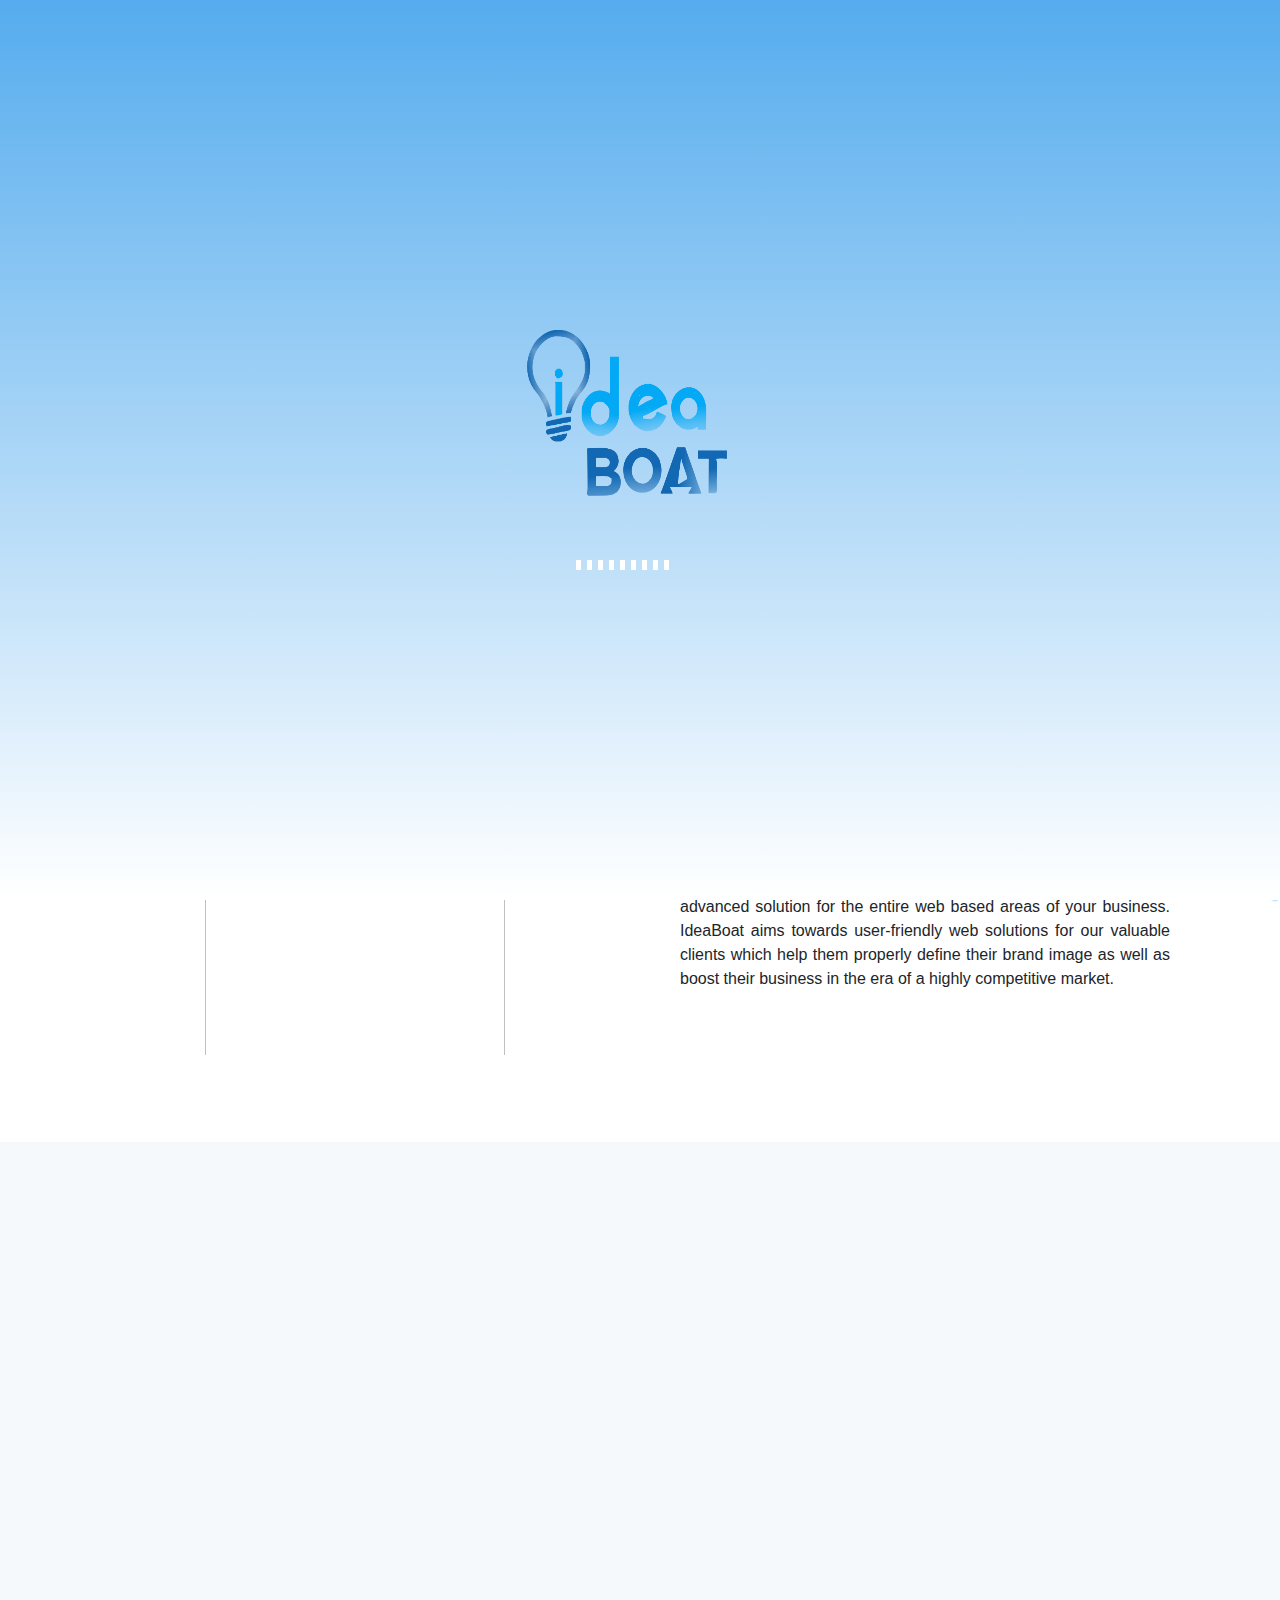
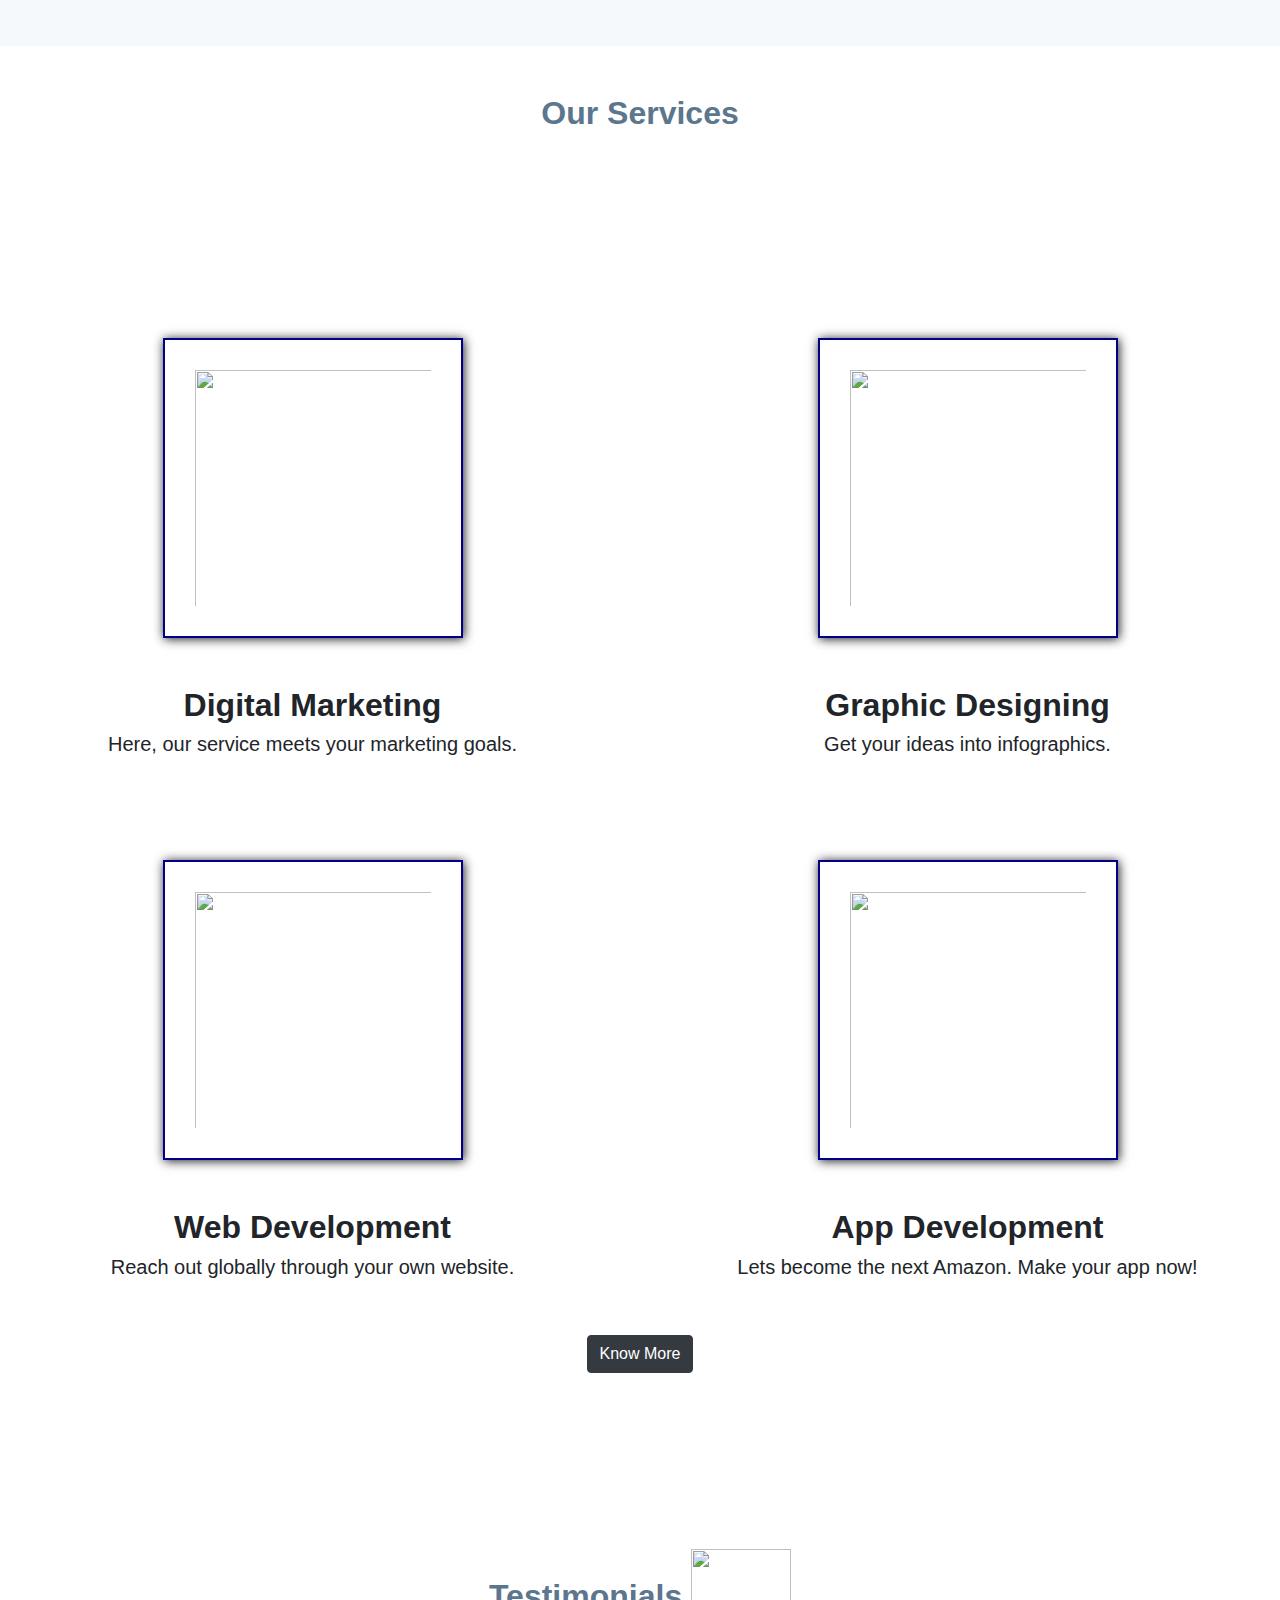
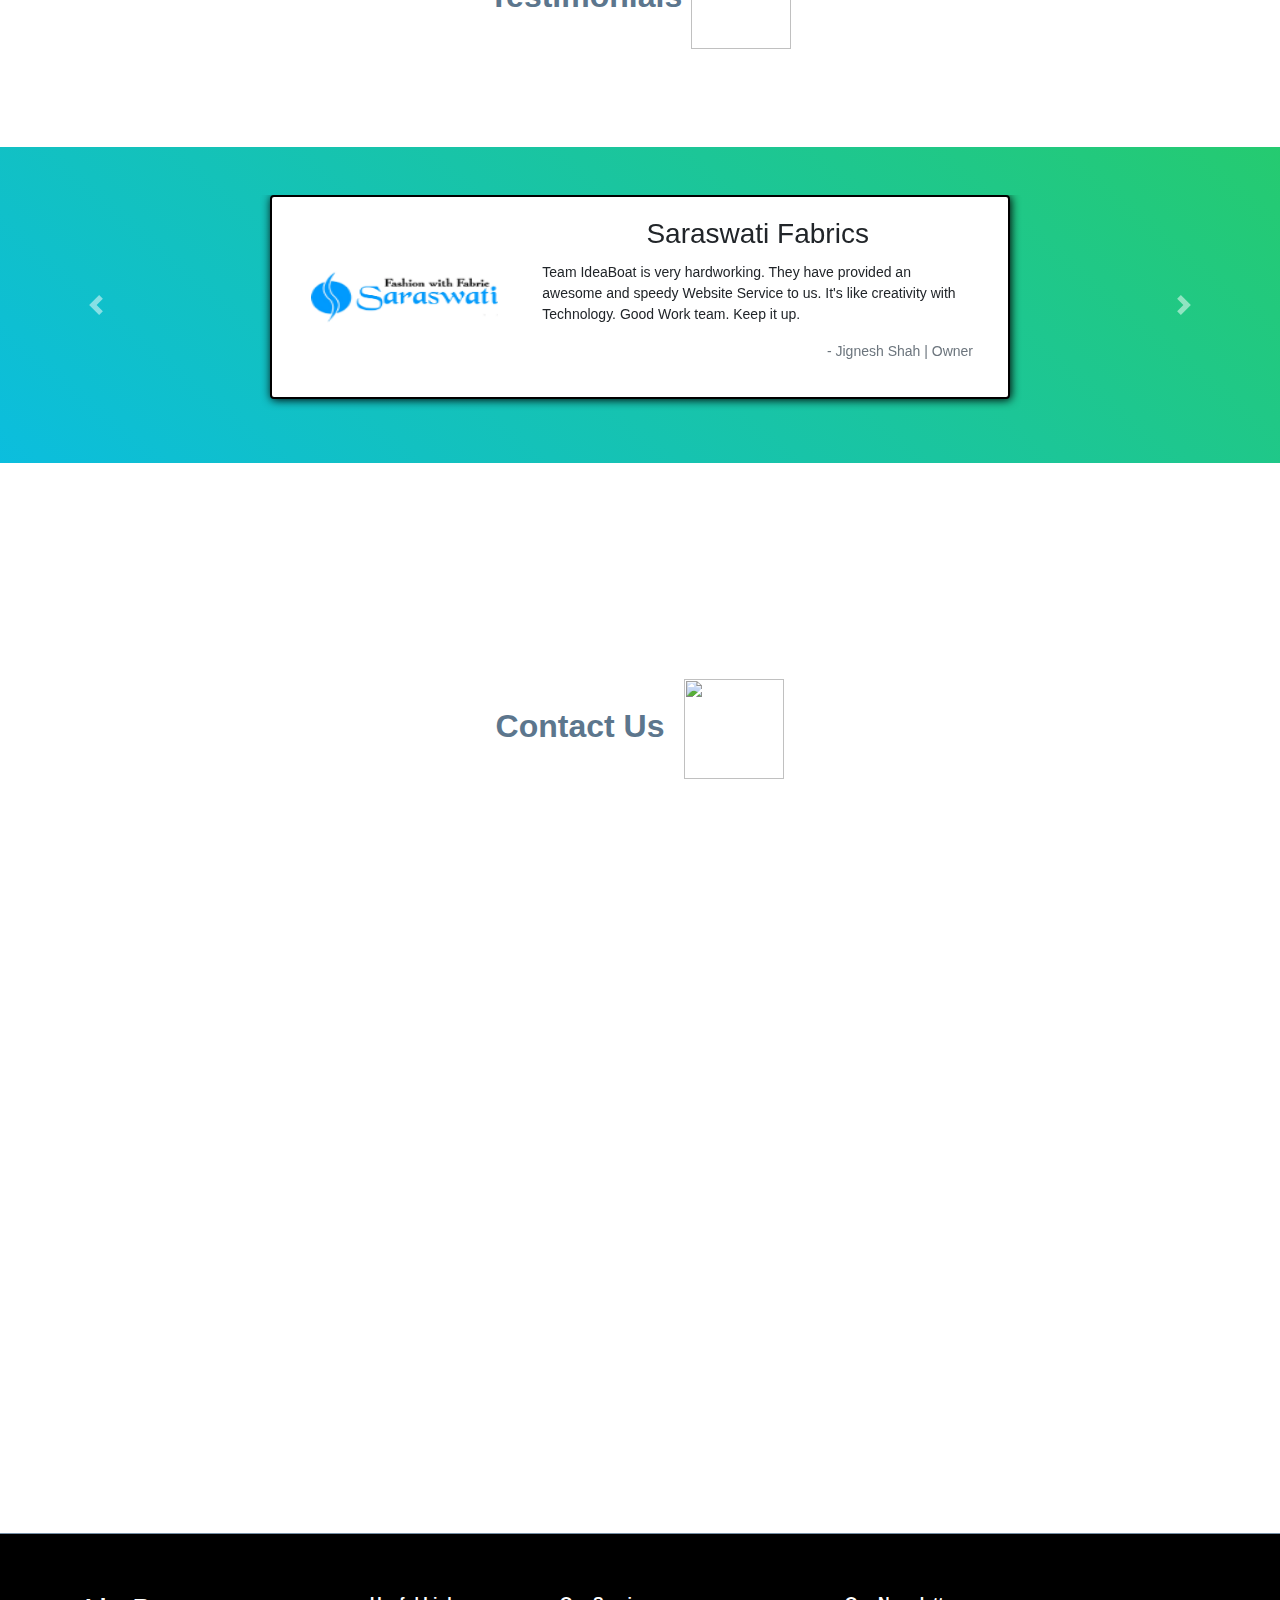
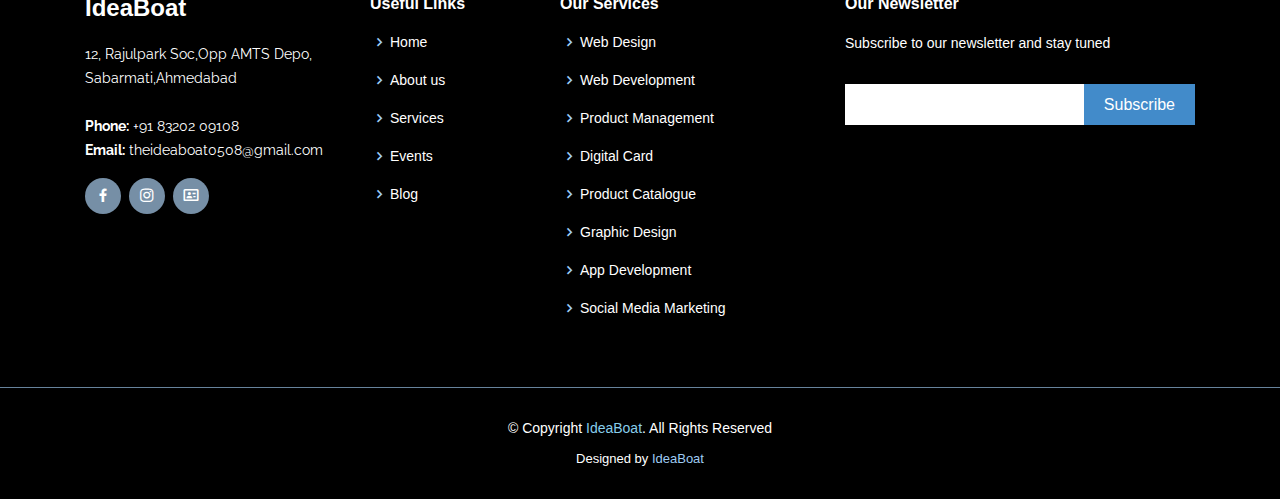
==== commit 173f9319: "Update index.html" ====
--- a/index.html
+++ b/index.html
@@ -204,92 +204,285 @@
 </head>
 
 <body>
+   <link rel="icon" href="images/logo.png">   
+  <script src='https://kit.fontawesome.com/a076d05399.js'></script>
   <style type="text/css">
-  #footerset{
-    margin: 0%;
-  }
-  @media screen and  (max-width: 768px){
-    #footerset{
-      margin-left: 15%;
-    }
-  }
+   
+    .class {
+      -webkit-animation: none;
+      -moz-animation: none;
+      -o-animation: none;
+      animation: none;
+    }
   
-  @media screen and (max-width: 992px){
-    #footerset{
-      margin-left: 0%;
-    }
-  }
-</style>
-
-<footer id="footer" class="mt-5" style="color: white;background-color: black;">
-    <div class="footer-top" style="color: white;background-color: black;">
-      <div class="container" style="color: white;background-color: black;">
-        <div class="row">
-
-          <div class="col-xl-3 col-lg-3 col-md-6 col-sm-12 footer-info">
-            <h3>IdeaBoat</h3>
-            <p>
-              12, Rajulpark Soc,Opp AMTS Depo,<br>
-              Sabarmati,Ahmedabad<br><br>
-              <strong>Phone:</strong> +91 83202 09108<br>
-              <strong>Email:</strong> theideaboat0508@gmail.com<br>
-            </p>
-            <div class="social-links mt-3">
-              <a target="blank" href="https://www.facebook.com/IdeaBoat-103159031449758/" class="facebook"><i class="bx bxl-facebook"></i></a>
-              <a target="blank" href="https://instagram.com/theideaboat?igshid=1pifg20qoer5n" class="instagram"><i class="bx bxl-instagram"></i></a>
-              <a target="blank" href="assets/img/images/IdeaBoat.pdf" class="mail" download="download"><i class="bx bx-id-card"></i></a>
-            </div>
-          </div>
-
-          <div class="col-xl-2 col-lg-2 col-md-6 col-sm-12 footer-links" style="">
-            <h4>Useful Links</h4>
-            <ul>
-              <li id="footerset"><i class="bx bx-chevron-right"></i> <a href="index.php">Home</a></li>
-              <li id="footerset"><i class="bx bx-chevron-right"></i> <a href="about.php">About us</a></li>
-              <li id="footerset"><i class="bx bx-chevron-right"></i> <a href="services.php">Services</a></li>
-              <li id="footerset"><i class="bx bx-chevron-right"></i> <a href="events.php">Events</a></li>
-              <li id="footerset"><i class="bx bx-chevron-right"></i> <a href="blog.php">Blog</a></li>
-            </ul>
-          </div>
-
-          <div class="col-xl-3 col-lg-3 col-md-6 col-sm-12 footer-links" style="" >
-            <h4>Our Services</h4>
-            <ul>
-              <li id="footerset"><i class="bx bx-chevron-right"></i> <a href="services.php#webdevelopment">Web Design</a></li>
-              <li id="footerset"><i class="bx bx-chevron-right"></i> <a href="services.php#webdevelopment">Web Development</a></li>
-              <li id="footerset"><i class="bx bx-chevron-right"></i> <a href="services.php#graphicdesigning">Product Management</a></li>
-              <li id="footerset"><i class="bx bx-chevron-right"></i> <a href="services.php#graphicdesigning">Digital Card</a></li>
-              <li id="footerset"><i class="bx bx-chevron-right"></i> <a href="services.php#graphicdesigning">Product Catalogue</a></li>
-              <li id="footerset"><i class="bx bx-chevron-right"></i> <a href="services.php#graphicdesigning">Graphic Design</a></li>
-              <li id="footerset"><i class="bx bx-chevron-right"></i> <a href="services.php#graphicdesigning">App Development</a></li>
-              <li id="footerset"><i class="bx bx-chevron-right"></i> <a href="services.php#digitalmarketing">Social Media Marketing</a></li>
-            </ul>
-          </div>
-
-          <div class="col-xl-4 col-lg-4 col-md-6 col-sm-12 footer-newsletter" id="newsletter">
-            <h4>Our Newsletter</h4>
-            <p>Subscribe to our newsletter and stay tuned </p>
-            <form action="" method="POST">
-              <input type="email" name="email"><input type="submit" value="Subscribe" name="newsletter">
-            </form>
-
-          </div>
-
+    .up {
+      background: linear-gradient(#55ACEE,white);
+      width: 100%;
+      height: 100%;
+      position: absolute;
+      top: 0;
+    }
+  
+    #preloaderWindow{
+      background: linear-gradient(#55ACEE,white);
+      position: fixed;
+      height: 100vh;
+      width: 100%;
+      top: 0;
+      z-index: 999999999999999999999999999999999999;
+    }
+
+    #loaderbox {
+      position: absolute;
+      left: 47%;
+      top: 45%;
+      z-index: 1;
+      margin: -75px 0 0 -75px;
+    }
+    @media screen and (max-width: 400px){
+      #loaderbox{
+        left: 45%;
+      }
+    }
+    #loader1 {
+      position: absolute;
+      z-index: 2;
+      top: 0px;
+      left: 0px;
+      width: 50px;
+      height: 50px;
+      color: hsl(30,100%,60%);
+      font-size:40px;
+      -webkit-animation: l1 3s linear infinite;
+    }
+
+
+    .loader11{
+      width:100px;
+      height:70px;
+      margin:50px auto;
+      position:absolute;
+      top: 50%;
+      left: 45%;
+    }
+
+    @media screen and (max-width: 400px){
+      .loader11{
+        left: 35%;
+      }
+    }
+
+    .loader11 span{
+      display:block;
+      width:5px;
+      height:10px;
+      background:white;
+      position:absolute;
+      bottom:0;
+      animation:loading-11 3s infinite ease-in-out
+    }
+
+    .anchor-user {
+      font-size: 3em;
+      position: relative;
+      bottom: 0;
+      right: 20px;
+      color: #000;
+    }
+
+    .anchor-user:hover {
+      color: #039be5;;
+      -webkit-transition: color .5s ease;
+      -moz-transition: color .5s ease;
+      -ms-transition: color .5s ease;
+      -o-transition: color .5s ease;
+      transition: color .5s ease;
+    }
+
+    .loader11 span:nth-child(2){
+      left:11px;
+      animation-delay:.2s
+    }
+
+    .loader11 span:nth-child(3){
+      left:22px;
+      animation-delay:.4s;
+    }
+
+    .loader11 span:nth-child(4){
+      left:33px;
+      animation-delay:.6s;
+    }
+
+    .loader11 span:nth-child(5){
+      left:44px;
+      animation-delay:.8s;
+    }
+
+    .loader11 span:nth-child(6){
+      left:55px;
+      animation-delay:1s;
+    }
+
+    .loader11 span:nth-child(7){
+      left:66px;
+      animation-delay:1.2s;
+    }
+
+    .loader11 span:nth-child(8){
+      left:77px;
+      animation-delay:1.4s;
+    }
+
+    .loader11 span:nth-child(9){
+      left:88px;
+      animation-delay:1.6s;
+    }
+
+
+    @-webkit-keyframes l1 {
+      0%   {opacity: 1;}
+  
+      50%  {opacity: 0;}
+  
+      100% {opacity: 1;}
+    }
+
+    @-webkit-keyframes loading-11{
+      0%{
+        height:10px;
+        transform:translateY(0);
+        background:#55ACEE;
+      }
+
+      25%{
+        height:60px;
+        transform:translateY(15px);
+        background:#55ACEE;
+      }
+
+      50%{
+        height:10px;
+        transform:translateY(-10px);
+        background:#55ACEE;
+      }
+
+      100%{
+        height:10px;
+        transform:translateY(0);
+        background:#55ACEE;
+      }
+
+    }
+
+    @keyframes loading-11{
+      0%{
+        height:10px;
+        transform:translateY(0);
+        background:#55ACEE;
+      }
+
+      25%{
+        height:60px;
+        transform:translateY(15px);
+        background:#55ACEE;
+      }
+
+      50%{
+        height:10px;
+        transform:translateY(-10px);
+        background:#55ACEE;
+      }
+
+      100%{
+        height:10px;
+        transform:translateY(0);
+        background:#55ACEE;
+      }
+    }
+
+
+
+    @media (max-height: 300px) {
+      .text {
+        font-size: 3em;
+      }
+      .left-text-con,
+      .right-text-con {
+        top: 20%;
+      }
+    }
+
+  </style>
+
+  <link href="//maxcdn.bootstrapcdn.com/bootstrap/4.0.0/css/bootstrap.min.css" rel="stylesheet" id="bootstrap-css">
+  <script src="//maxcdn.bootstrapcdn.com/bootstrap/4.0.0/js/bootstrap.min.js"></script>
+  <script src="//code.jquery.com/jquery-1.11.1.min.js"></script>
+
+  <div id="preloaderWindow">
+    <div class="up">
+      <div id="loaderbox">
+        <div id="loader1" class="fas"><img src="assets/img/images/logo.png" height="200px" width="200px">
         </div>
       </div>
-    </div>
-
-    <div class="container">
-      <div class="copyright">
-        &copy; Copyright <strong><span style="color: skyblue;font-weight: 500 ">IdeaBoat</span></strong>. All Rights Reserved
-      </div>
-      <div class="credits">
-      
-        Designed by <a href="#">IdeaBoat</a>
-         
+      <div class="loader11">
+        <span></span>
+        <span></span>
+        <span></span>
+        <span></span>
+        <span></span>
+        <span></span>
+        <span></span>
+        <span></span>
+        <span></span>
+        <span></span>
       </div>
     </div>
-  </footer>
+    <div class="loading">
+      
+    </div>
+  </div>
+  <script src="https://cdn.jsdelivr.net/npm/popper.js@1.16.1/dist/umd/popper.min.js" integrity="sha384-9/reFTGAW83EW2RDu2S0VKaIzap3H66lZH81PoYlFhbGU+6BZp6G7niu735Sk7lN" crossorigin="anonymous"></script>
+  <script src="https://stackpath.bootstrapcdn.com/bootstrap/4.5.2/js/bootstrap.min.js" integrity="sha384-B4gt1jrGC7Jh4AgTPSdUtOBvfO8shuf57BaghqFfPlYxofvL8/KUEfYiJOMMV+rV" crossorigin="anonymous"></script>
+
+  <script type="text/javascript">
+
+   $(document).ready(function()
+    { 
+      setTimeout(function(){
+         $('#preloaderWindow').css('display','none');
+         
+       },3000);
+
+    })
+
+      
+//   $(window).load(function() {
+ 
+
+//   setTimeout(function() {
+//     var currentPositon = $(".loading").css("transform");
+//     console.log(currentPositon)
+//     $(".loading").addClass("class").css("transform", currentPositon).css("transform", "none");
+//     goUp();
+    
+//   }, 1000);
+
+ 
+ 
+//   function goUp() {
+//     $(".up").show();
+//     $(".up").animate({
+//       top: "-=200px",
+//       animation: "linear"
+//     }, 2000, function() {
+//       $(this).hide();
+//       show();
+//     });
+//   }
+// });
+  </script>
+
 
   <!-- ======= Header ======= -->
 
@@ -506,11 +699,11 @@
       <div>
   
           <ul style="list-style: none;font-size: 40px;font-family: 'arial';" class="">
-            <li><a href="index.php" style="font-style: 40px;text-decoration: none;color: #fff;">Home</a></li>
-            <li><a href="services.php" style="font-style: 40px;text-decoration: none;color: #fff;">Services</a></li>
-            <li><a href="blog.php" style="font-style: 40px;text-decoration: none;color: #fff;">Blogs</a></li>
-            <li><a href="about.php" style="font-style: 40px;text-decoration: none;color: #fff;">About Us</a></li>
-            <li><a href="events.php" style="font-style: 40px;text-decoration: none;color: #fff;">Events</a></li>
+            <li><a href="index.html" style="font-style: 40px;text-decoration: none;color: #fff;">Home</a></li>
+            <li><a href="services.html" style="font-style: 40px;text-decoration: none;color: #fff;">Services</a></li>
+            <li><a href="blog.html" style="font-style: 40px;text-decoration: none;color: #fff;">Blogs</a></li>
+            <li><a href="about.html" style="font-style: 40px;text-decoration: none;color: #fff;">About Us</a></li>
+            <li><a href="events.html" style="font-style: 40px;text-decoration: none;color: #fff;">Events</a></li>
             
           </ul>
 
@@ -1134,25 +1327,25 @@
           <div class="col-xl-2 col-lg-2 col-md-6 col-sm-12 footer-links" style="">
             <h4>Useful Links</h4>
             <ul>
-              <li id="footerset"><i class="bx bx-chevron-right"></i> <a href="index.php">Home</a></li>
-              <li id="footerset"><i class="bx bx-chevron-right"></i> <a href="about.php">About us</a></li>
-              <li id="footerset"><i class="bx bx-chevron-right"></i> <a href="services.php">Services</a></li>
-              <li id="footerset"><i class="bx bx-chevron-right"></i> <a href="events.php">Events</a></li>
-              <li id="footerset"><i class="bx bx-chevron-right"></i> <a href="blog.php">Blog</a></li>
+              <li id="footerset"><i class="bx bx-chevron-right"></i> <a href="index.html">Home</a></li>
+              <li id="footerset"><i class="bx bx-chevron-right"></i> <a href="about.html">About us</a></li>
+              <li id="footerset"><i class="bx bx-chevron-right"></i> <a href="services.html">Services</a></li>
+              <li id="footerset"><i class="bx bx-chevron-right"></i> <a href="events.html">Events</a></li>
+              <li id="footerset"><i class="bx bx-chevron-right"></i> <a href="blog.html">Blog</a></li>
             </ul>
           </div>
 
           <div class="col-xl-3 col-lg-3 col-md-6 col-sm-12 footer-links" style="" >
             <h4>Our Services</h4>
             <ul>
-              <li id="footerset"><i class="bx bx-chevron-right"></i> <a href="services.php#webdevelopment">Web Design</a></li>
-              <li id="footerset"><i class="bx bx-chevron-right"></i> <a href="services.php#webdevelopment">Web Development</a></li>
-              <li id="footerset"><i class="bx bx-chevron-right"></i> <a href="services.php#graphicdesigning">Product Management</a></li>
-              <li id="footerset"><i class="bx bx-chevron-right"></i> <a href="services.php#graphicdesigning">Digital Card</a></li>
-              <li id="footerset"><i class="bx bx-chevron-right"></i> <a href="services.php#graphicdesigning">Product Catalogue</a></li>
-              <li id="footerset"><i class="bx bx-chevron-right"></i> <a href="services.php#graphicdesigning">Graphic Design</a></li>
-              <li id="footerset"><i class="bx bx-chevron-right"></i> <a href="services.php#graphicdesigning">App Development</a></li>
-              <li id="footerset"><i class="bx bx-chevron-right"></i> <a href="services.php#digitalmarketing">Social Media Marketing</a></li>
+              <li id="footerset"><i class="bx bx-chevron-right"></i> <a href="services.html#webdevelopment">Web Design</a></li>
+              <li id="footerset"><i class="bx bx-chevron-right"></i> <a href="services.html#webdevelopment">Web Development</a></li>
+              <li id="footerset"><i class="bx bx-chevron-right"></i> <a href="services.html#graphicdesigning">Product Management</a></li>
+              <li id="footerset"><i class="bx bx-chevron-right"></i> <a href="services.html#graphicdesigning">Digital Card</a></li>
+              <li id="footerset"><i class="bx bx-chevron-right"></i> <a href="services.html#graphicdesigning">Product Catalogue</a></li>
+              <li id="footerset"><i class="bx bx-chevron-right"></i> <a href="services.html#graphicdesigning">Graphic Design</a></li>
+              <li id="footerset"><i class="bx bx-chevron-right"></i> <a href="services.html#graphicdesigning">App Development</a></li>
+              <li id="footerset"><i class="bx bx-chevron-right"></i> <a href="services.html#digitalmarketing">Social Media Marketing</a></li>
             </ul>
           </div>
 
@@ -1204,4 +1397,4 @@
 
 </body>
 
-</html>+</html>
